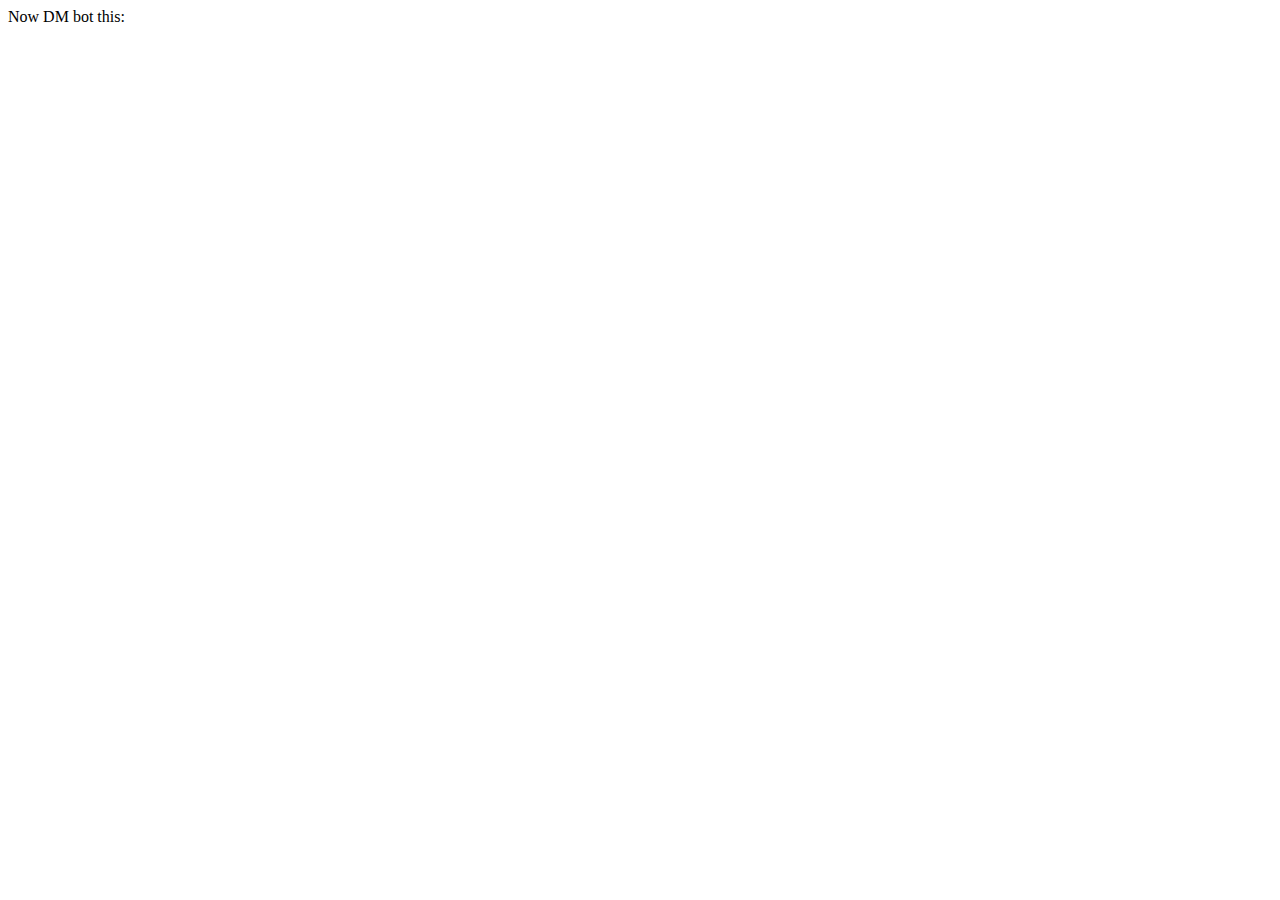
==== lausywalpy/lastfm/index.html @ c099a418 "#1 add russian localization" ====
<!doctype html>
<html>
    <head>
        <title>LausyWalpy - LastFm - authorization</title>
    </head>
    <body>
        <div id="content">
            <div id="text">Now DM bot this: </div>
            <code id="apikey"></code>
            <script>
                var path = window.location.href;
                path = path.split("?")[1].split("=")[1];
                document.getElementById("apikey").innerHTML = `!lastfm ${path}`;
                var local = {
                    "ru" : "Теперь отправьте боту личное сообщение:"
                }[navigator.language || navigator.userLanguage];
                if (local)
                    document.getElementById("text").innerHTML = local;
            </script>
        </div>
    </body>
</html>
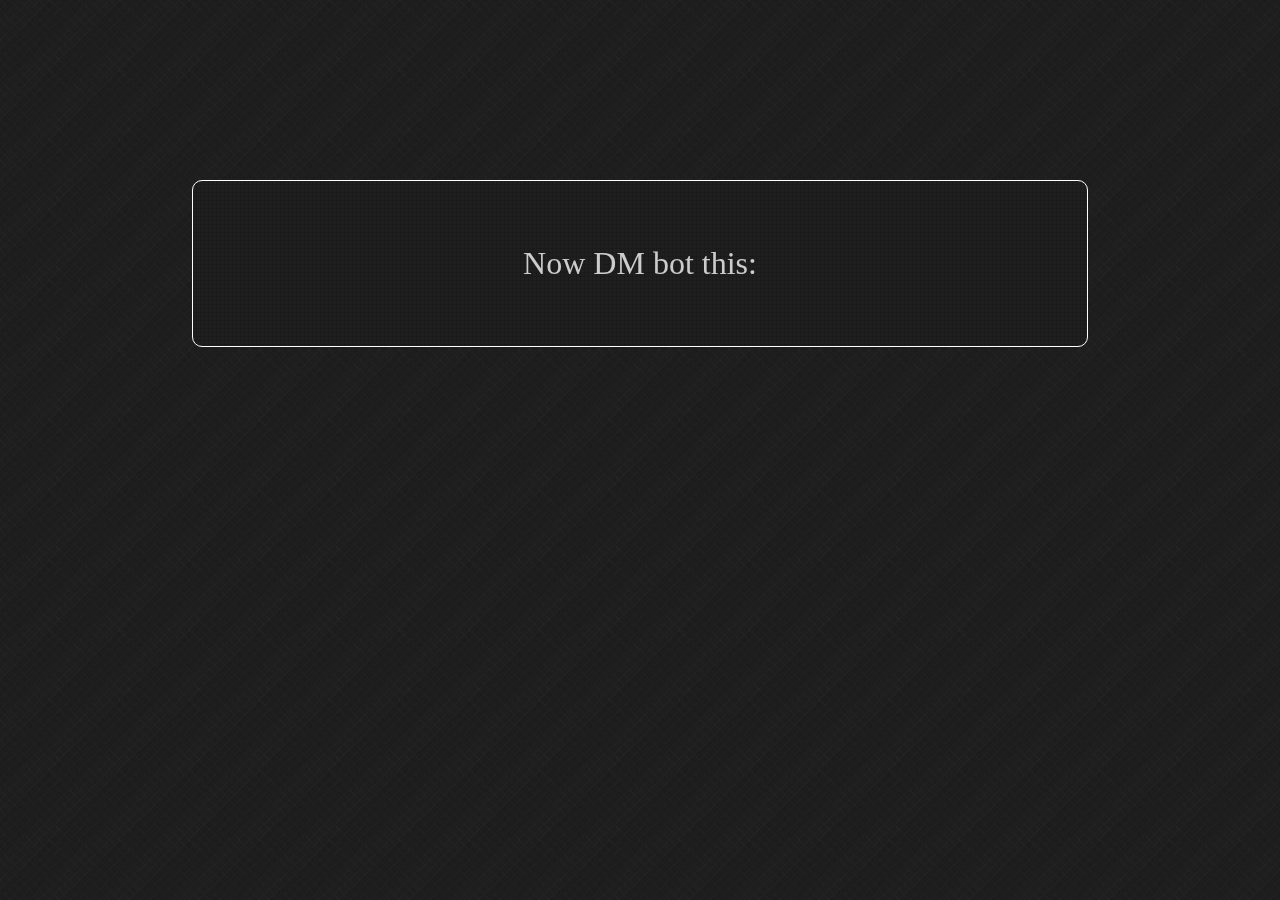
==== commit a715a59f: "close #1 add styles" ====
--- a/lausywalpy/lastfm/index.html
+++ b/lausywalpy/lastfm/index.html
@@ -1,11 +1,42 @@
 <!doctype html>
 <html>
+    <meta charset="UTF-8" />
+    <meta property="og:image" content="../icon.png" />
+    <meta property="og:title" content="Lastfm scrubling with lausywalpybot" />
+    <meta property="og:description" content="Page on wich lastfm rederects you, when you authorize lausywalpy discord bot app"/>
+    <link rel="shortcut icon" href="../icon.ico" type="image/x-icon" />
     <head>
         <title>LausyWalpy - LastFm - authorization</title>
     </head>
+    <style>
+        body {
+            background-image: url("../page_background.png");
+            color: #ccc;
+        }
+
+        #content {
+            position: fixed;
+            top: 20%;
+            left: 15%;
+            right: 15%;
+            padding: 5%;
+            font-family: Calibri;
+            font-size: 24pt;
+            background-image: url("../dialog_background.png");
+            text-align: center;
+            border: 1px solid #fff;
+            border-radius: 10px;
+        }
+
+        #apikey {
+            display: block;
+            color: #444;
+            background: #fff;
+        }
+    </style>
     <body>
         <div id="content">
-            <div id="text">Now DM bot this: </div>
+            <span id="text">Now DM bot this: </span>
             <code id="apikey"></code>
             <script>
                 var path = window.location.href;
